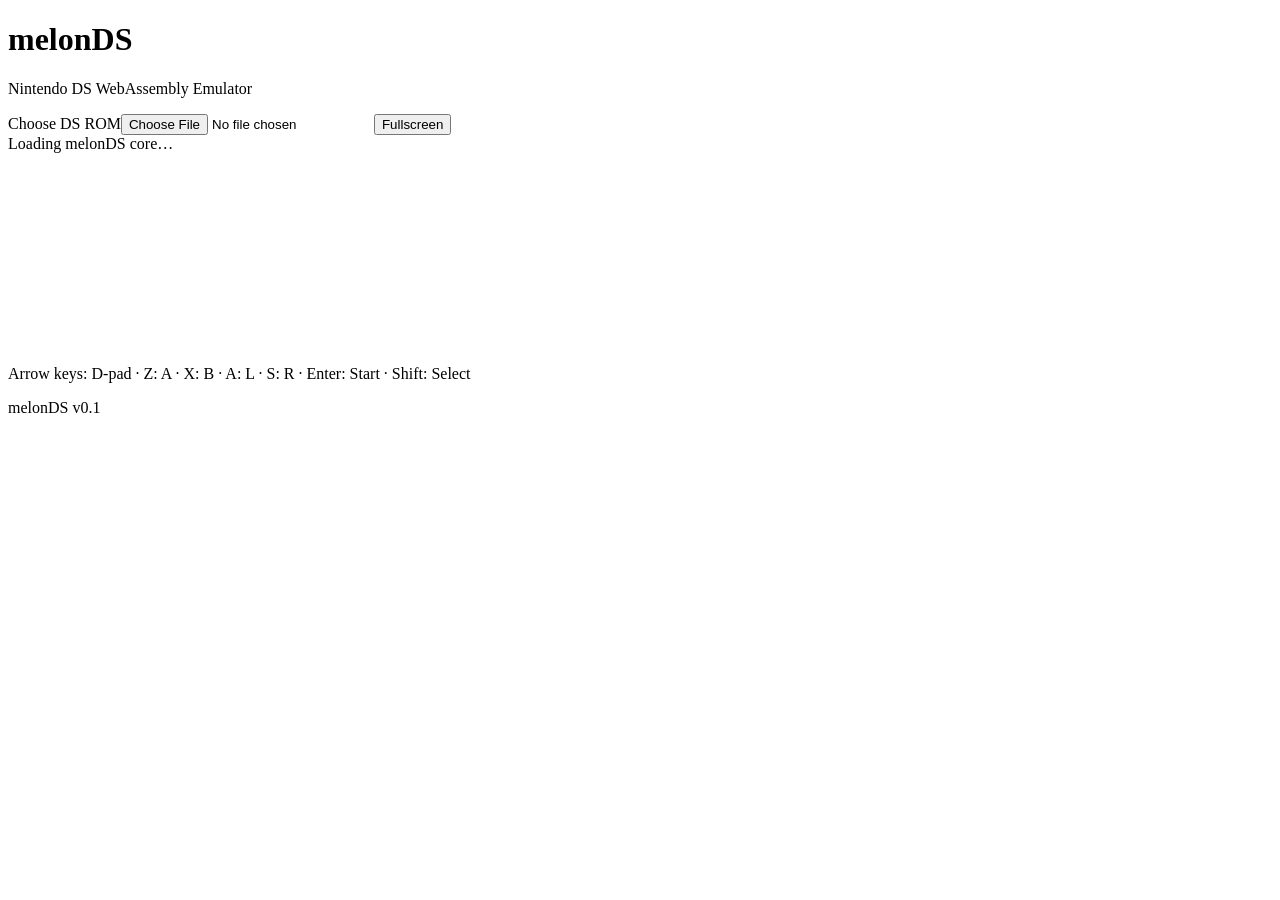
==== melonDS/index.html @ b693c22a "Create clean melonDS root" ====
<!doctype html>
<html lang="en"><head><meta charset="utf-8"><meta name="viewport" content="width=device-width,initial-scale=1,maximum-scale=1,user-scalable=no,viewport-fit=cover"><meta name="theme-color" content="#080a0f"><title>melonDS — Nintendo DS Emulator</title><link rel="stylesheet" href="style.css"></head><body><main class="app"><h1>melonDS</h1><p class="subtitle">Nintendo DS WebAssembly Emulator</p><section class="toolbar"><label class="file-button">Choose DS ROM<input id="rom" type="file" accept=".nds,.srl,.dsi,application/octet-stream"></label><button id="fullscreen" type="button">Fullscreen</button></section><div id="status">Loading melonDS core…</div><section id="screens" aria-label="Nintendo DS screens"><canvas id="screen-top" width="256" height="192"></canvas><canvas id="screen-bottom" width="256" height="192"></canvas></section><p class="controls">Arrow keys: D-pad · Z: A · X: B · A: L · S: R · Enter: Start · Shift: Select</p><div class="version">melonDS v0.1</div></main><script src="melonds-core.js"></script><script src="app.js"></script></body></html>
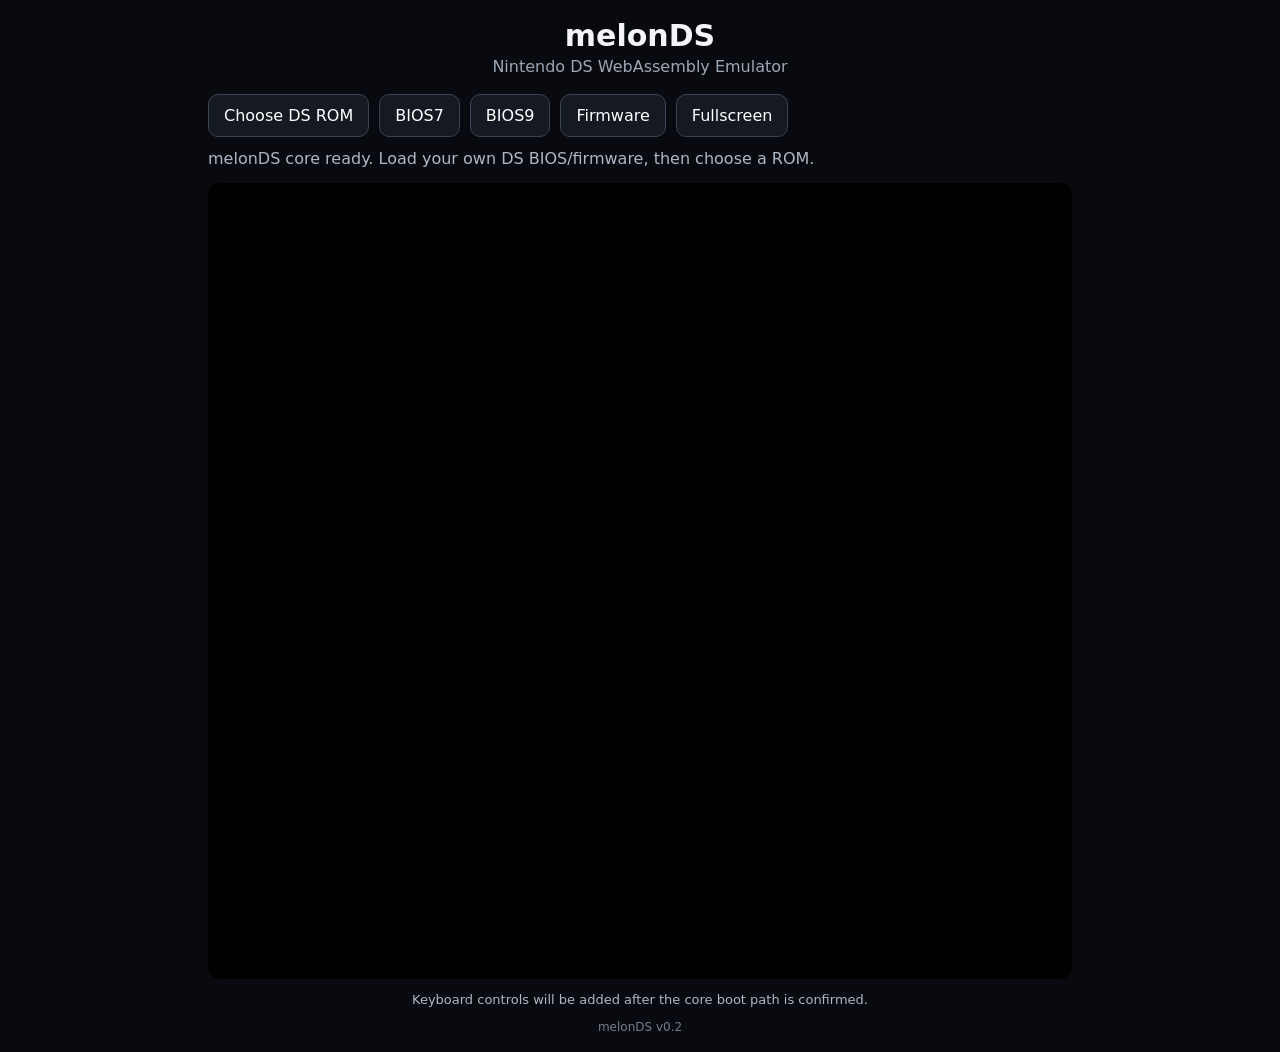
==== commit 94e96a65: "Load melonDS WASM glue and add BIOS firmware controls v0.3" ====
--- a/melonDS/index.html
+++ b/melonDS/index.html
@@ -1,2 +1,2 @@
 <!doctype html>
-<html lang="en"><head><meta charset="utf-8"><meta name="viewport" content="width=device-width,initial-scale=1,maximum-scale=1,user-scalable=no,viewport-fit=cover"><meta name="theme-color" content="#080a0f"><title>melonDS — Nintendo DS Emulator</title><link rel="stylesheet" href="style.css"></head><body><main class="app"><h1>melonDS</h1><p class="subtitle">Nintendo DS WebAssembly Emulator</p><section class="toolbar"><label class="file-button">Choose DS ROM<input id="rom" type="file" accept=".nds,.srl,.dsi,application/octet-stream"></label><button id="fullscreen" type="button">Fullscreen</button></section><div id="status">Loading melonDS core…</div><section id="screens" aria-label="Nintendo DS screens"><canvas id="screen-top" width="256" height="192"></canvas><canvas id="screen-bottom" width="256" height="192"></canvas></section><p class="controls">Arrow keys: D-pad · Z: A · X: B · A: L · S: R · Enter: Start · Shift: Select</p><div class="version">melonDS v0.1</div></main><script src="melonds-core.js"></script><script src="app.js"></script></body></html>
+<html lang="en"><head><meta charset="utf-8"><meta name="viewport" content="width=device-width,initial-scale=1,maximum-scale=1,user-scalable=no,viewport-fit=cover"><meta name="theme-color" content="#080a0f"><title>melonDS — Nintendo DS Emulator</title><link rel="stylesheet" href="style.css"></head><body><main class="app"><h1>melonDS</h1><p class="subtitle">Nintendo DS WebAssembly Emulator</p><section class="toolbar"><label class="file-button">Choose DS ROM<input id="rom" type="file" accept=".nds,.srl,.dsi,application/octet-stream"></label><label class="file-button secondary">BIOS7<input id="bios7" type="file" accept=".bin,application/octet-stream"></label><label class="file-button secondary">BIOS9<input id="bios9" type="file" accept=".bin,application/octet-stream"></label><label class="file-button secondary">Firmware<input id="firmware" type="file" accept=".bin,application/octet-stream"></label><button id="fullscreen" type="button">Fullscreen</button></section><div id="status">Loading melonDS WebAssembly core…</div><section id="screens" aria-label="Nintendo DS screens"><canvas id="screen-top" width="256" height="192"></canvas><canvas id="screen-bottom" width="256" height="192"></canvas></section><p class="controls">Keyboard controls will be added after the core boot path is confirmed.</p><div class="version">melonDS v0.2</div></main><script src="app.js"></script><script src="a.out.js"></script></body></html>
--- a/melonDS/style.css
+++ b/melonDS/style.css
@@ -0,0 +1 @@
+*{box-sizing:border-box}html,body{margin:0;min-height:100%;background:#080a0f;color:#f3f5f7;font-family:system-ui,-apple-system,BlinkMacSystemFont,"Segoe UI",sans-serif}body{padding:env(safe-area-inset-top) env(safe-area-inset-right) env(safe-area-inset-bottom) env(safe-area-inset-left)}.app{width:min(900px,100%);margin:auto;padding:18px}h1{text-align:center;margin:0;font-size:30px}.subtitle{text-align:center;color:#9da7b5;margin:4px 0 18px}.toolbar{display:flex;gap:10px;flex-wrap:wrap}.file-button,button{border:1px solid #394352;border-radius:10px;background:#151a22;color:#fff;padding:11px 15px;font:inherit;cursor:pointer}.file-button input{position:absolute;width:1px;height:1px;opacity:0}#status{margin:12px 0;color:#aeb7c4;min-height:22px}#screens{display:flex;flex-direction:column;align-items:center;gap:8px;background:#000;padding:10px;border-radius:12px}canvas{display:block;width:min(100%,512px);height:auto;image-rendering:pixelated;background:#000}.controls{color:#aeb7c4;font-size:13px;text-align:center}.version{color:#727d8b;text-align:center;font-size:12px;margin-top:12px}
